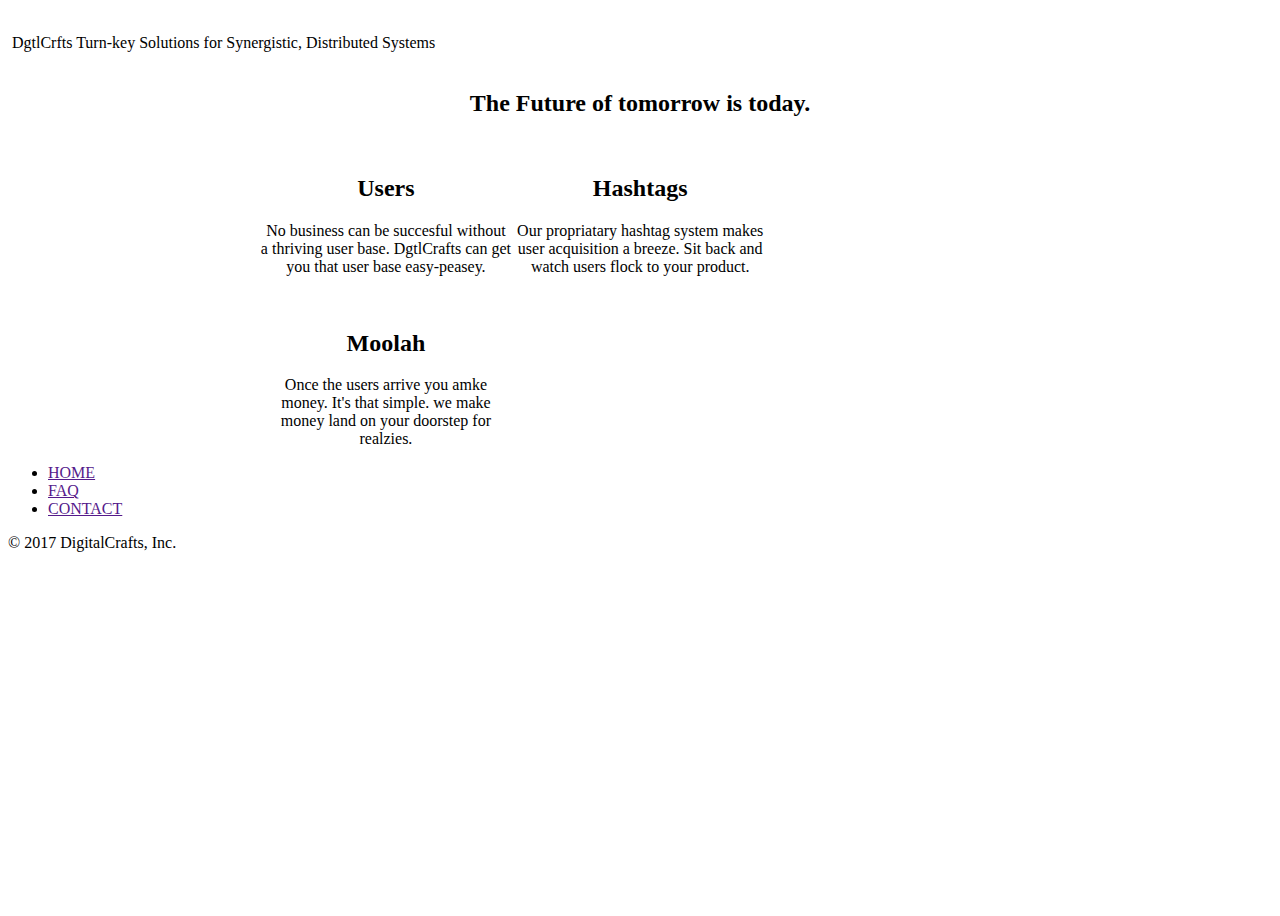
==== DgtlCrfts/index.html @ bd8cdd65 "Started DgtlCrfts" ====
<!DOCTYPE html>
<html lang="en">
<head>
    <title>DgtlCrfts</title>
    <link rel="stylesheet" href="style.css">
</head>
<body>
    <header>
            <ul class="menu">
                <li><a href="">HOME</a></li>
                <li><a href="">FAQ</a></li>
                <li><a href="">CONTACT</a></li>
            </ul>
        <div class="background">
            <img src="img/atl.png" alt="">
        </div>
        <div class="logo">
            <img src="img/logo.png" alt="">
            DgtlCrfts
            Turn-key Solutions for Synergistic,
            Distributed Systems
        </div>
        <div>
            <img src="img/down_arrow.png" alt="">
        </div>
    </header>
    <main>
        <h2>The Future of tomorrow is today.</h2>
        <div class="body-img">
            <img src="img/at.png" alt="">
            <h2>Users</h2>
            <p>No business can be succesful without a thriving user base. DgtlCrafts can get you that user base easy-peasey.</p>
        </div>
        <div class="body-img">
            <img src="img/hashtag.png" alt="">
            <h2>Hashtags</h2>
            <p>Our propriatary hashtag system makes user acquisition a breeze. Sit back and watch users flock to your product.</p>
        </div>
        <div class="body-img">
            <img src="img/dollar.png" alt="">
            <h2>Moolah</h2>
            Once the users arrive you amke money. It's that simple. we make money land on your doorstep for realzies.
        </div>
    </main>
    <footer>
        <ul>
            <li><a href="">HOME</a></li>
            <li><a href="">FAQ</a></li>
            <li><a href="">CONTACT</a></li>
        </ul>
        &copy; 2017 DigitalCrafts, Inc.
    </footer>
</body>
</html>
---- DgtlCrfts/style.css ----
body, html {
    height: 100%;
}

ul.menu li {
    display: inline;
    padding: 10px;
    float: right;
}
.background {
    width: 100%;
    background-image: url(img/atl.png);
}
main {
    display: block;
    padding: 0% 20%;
}
.body-img {
    width: 33%;
    display: inline-block;
    margin: auto;
    text-align: center;
}

h2 {
    text-align: center;
}
ul.menu a {
	color: rgb(255, 255, 255);
	font-weight: bold;
	text-decoration: none;
	font-size: 14px;
}
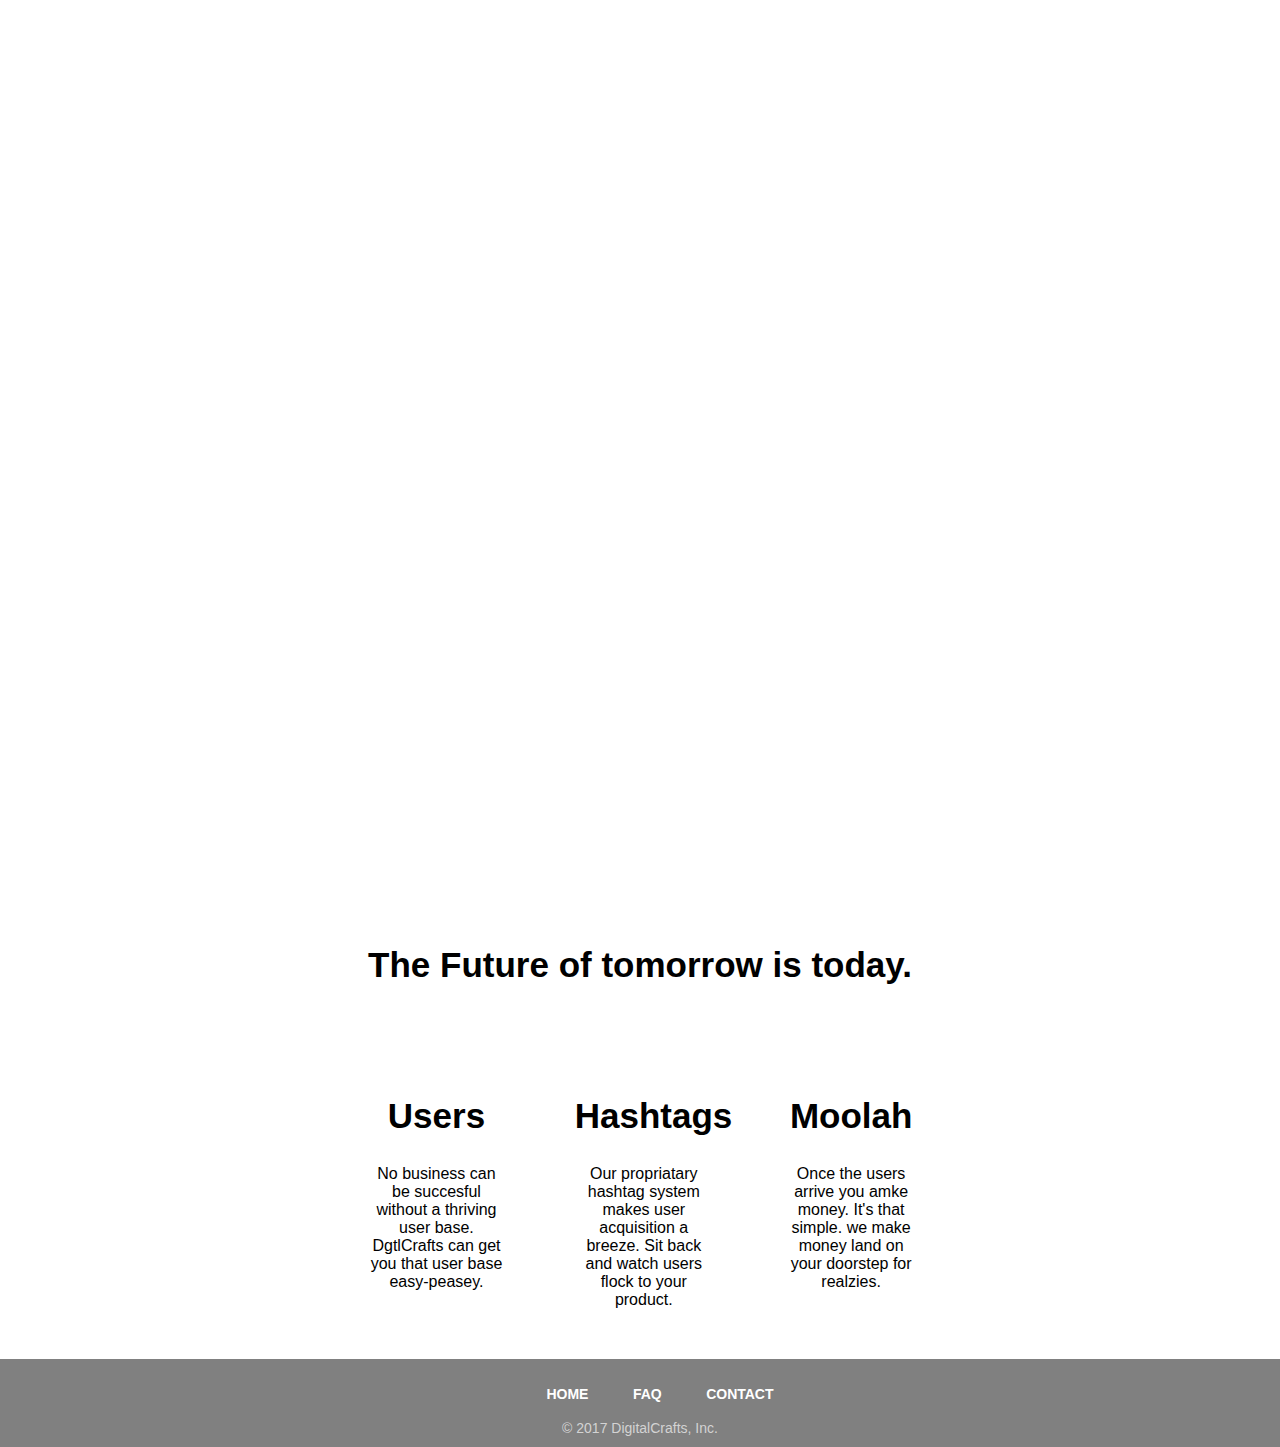
==== commit 6ac43d4f: "Completed DgtlCrfts" ====
--- a/DgtlCrfts/index.html
+++ b/DgtlCrfts/index.html
@@ -1,54 +1,62 @@
 <!DOCTYPE html>
 <html lang="en">
 <head>
-    <title>DgtlCrfts</title>
-    <link rel="stylesheet" href="style.css">
+	<title>DgtlCrfts</title>
+	<link href="style.css" rel="stylesheet">
 </head>
 <body>
-    <header>
-            <ul class="menu">
-                <li><a href="">HOME</a></li>
-                <li><a href="">FAQ</a></li>
-                <li><a href="">CONTACT</a></li>
-            </ul>
-        <div class="background">
-            <img src="img/atl.png" alt="">
-        </div>
-        <div class="logo">
-            <img src="img/logo.png" alt="">
-            DgtlCrfts
-            Turn-key Solutions for Synergistic,
-            Distributed Systems
-        </div>
-        <div>
-            <img src="img/down_arrow.png" alt="">
-        </div>
-    </header>
-    <main>
-        <h2>The Future of tomorrow is today.</h2>
-        <div class="body-img">
-            <img src="img/at.png" alt="">
-            <h2>Users</h2>
-            <p>No business can be succesful without a thriving user base. DgtlCrafts can get you that user base easy-peasey.</p>
-        </div>
-        <div class="body-img">
-            <img src="img/hashtag.png" alt="">
-            <h2>Hashtags</h2>
-            <p>Our propriatary hashtag system makes user acquisition a breeze. Sit back and watch users flock to your product.</p>
-        </div>
-        <div class="body-img">
-            <img src="img/dollar.png" alt="">
-            <h2>Moolah</h2>
-            Once the users arrive you amke money. It's that simple. we make money land on your doorstep for realzies.
-        </div>
-    </main>
-    <footer>
-        <ul>
-            <li><a href="">HOME</a></li>
-            <li><a href="">FAQ</a></li>
-            <li><a href="">CONTACT</a></li>
+	<header>
+		<ul class="menu">
+			<li>
+				<a href="">HOME</a>
+			</li>
+			<li>
+				<a href="">FAQ</a>
+			</li>
+			<li>
+				<a href="">CONTACT</a>
+			</li>
+		</ul>
+		<div class="logo">
+			<img alt="" id="img" src="img/logo.png"><br>
+			<h1>DgtlCrfts</h1><br>
+			Turn-key Solutions for Synergistic,<br>
+			Distributed Systems
+		</div>
+		<div class="arrow"><img alt="" src="img/down_arrow.png"></div>
+	</header>
+	<main>
+		<h2>The Future of tomorrow is today.</h2>
+		<div class="container">
+			<div class="body-img">
+				<img alt="" src="img/at.png">
+				<h2>Users</h2>
+				<p>No business can be succesful without a thriving user base. DgtlCrafts can get you that user base easy-peasey.</p>
+			</div>
+			<div class="body-img">
+				<img alt="" src="img/hashtag.png">
+				<h2>Hashtags</h2>
+				<p>Our propriatary hashtag system makes user acquisition a breeze. Sit back and watch users flock to your product.</p>
+			</div>
+			<div class="body-img">
+				<img alt="" src="img/dollar.png">
+				<h2>Moolah</h2>Once the users arrive you amke money. It's that simple. we make money land on your doorstep for realzies.
+			</div>
+		</div>
+	</main>
+	<footer>
+		<ul class="menu-footer">
+			<li>
+				<a href="">HOME</a>
+			</li>
+			<li>
+				<a href="">FAQ</a>
+			</li>
+			<li>
+				<a href="">CONTACT</a>
+			</li>
         </ul>
-        &copy; 2017 DigitalCrafts, Inc.
-    </footer>
+        <span class="copyright">&copy; 2017 DigitalCrafts, Inc.</span>
+	</footer>
 </body>
 </html>--- a/DgtlCrfts/style.css
+++ b/DgtlCrfts/style.css
@@ -1,33 +1,94 @@
+* {
+	font-family: Arial, Helvetica, sans-serif;
+}
 body, html {
-    height: 100%;
+	height: 100%;
+	margin: 0px;
 }
-
+h1 {
+	color: white;
+	font-size: 50px;
+	margin: 0px;
+}
+ul.menu {
+	padding-left: 80%;
+	padding-top: 20px;
+}
 ul.menu li {
-    display: inline;
-    padding: 10px;
-    float: right;
+	display: inline;
+	padding: 20px;
 }
-.background {
-    width: 100%;
-    background-image: url(img/atl.png);
+header {
+	width: 100%;
+	background-image: url(img/atl.png);
+	background-size: cover;
+	background-repeat: no-repeat;
+	background-position: center;
+	position: relative;
+	height: 100%;
+}
+.arrow {
+	/* margin:auto; */
+	text-align: center;
+	position: absolute;
+	bottom: 0%;
+	right: 50%;
+	padding-bottom: 10px;
+}
+.logo {
+	padding-top: 20%;
+	text-align: center;
+	margin: 0 auto;
+	color: white;
+	font-size: 20px;
+}
+h2 {
+	font-size: 35px;
 }
 main {
-    display: block;
-    padding: 0% 20%;
+	display: block;
+	padding: 0% 20%;
 }
 .body-img {
-    width: 33%;
-    display: inline-block;
-    margin: auto;
-    text-align: center;
+	width: 20%;
+	height: auto;
+	display: inline-block;
+	margin: auto;
+	text-align: center;
+	padding: 5%;
+	float: left;
 }
-
+.container {
+	margin: auto;
+	padding-left: 10%;
+}
 h2 {
-    text-align: center;
+	text-align: center;
 }
 ul.menu a {
 	color: rgb(255, 255, 255);
 	font-weight: bold;
 	text-decoration: none;
 	font-size: 14px;
+}
+ul.menu-footer li {
+	display: inline;
+	padding: 20px;
+}
+ul.menu-footer a {
+	color: rgb(255, 255, 255);
+	font-weight: bold;
+	text-decoration: none;
+	font-size: 14px;
+}
+footer {
+	text-align: center;
+	background-color: gray;
+	padding-top: 10px;
+    clear: both;
+    padding-bottom: 10px;
+}
+.copyright {
+    color: lightgray;
+    font-size: 14px;
 }